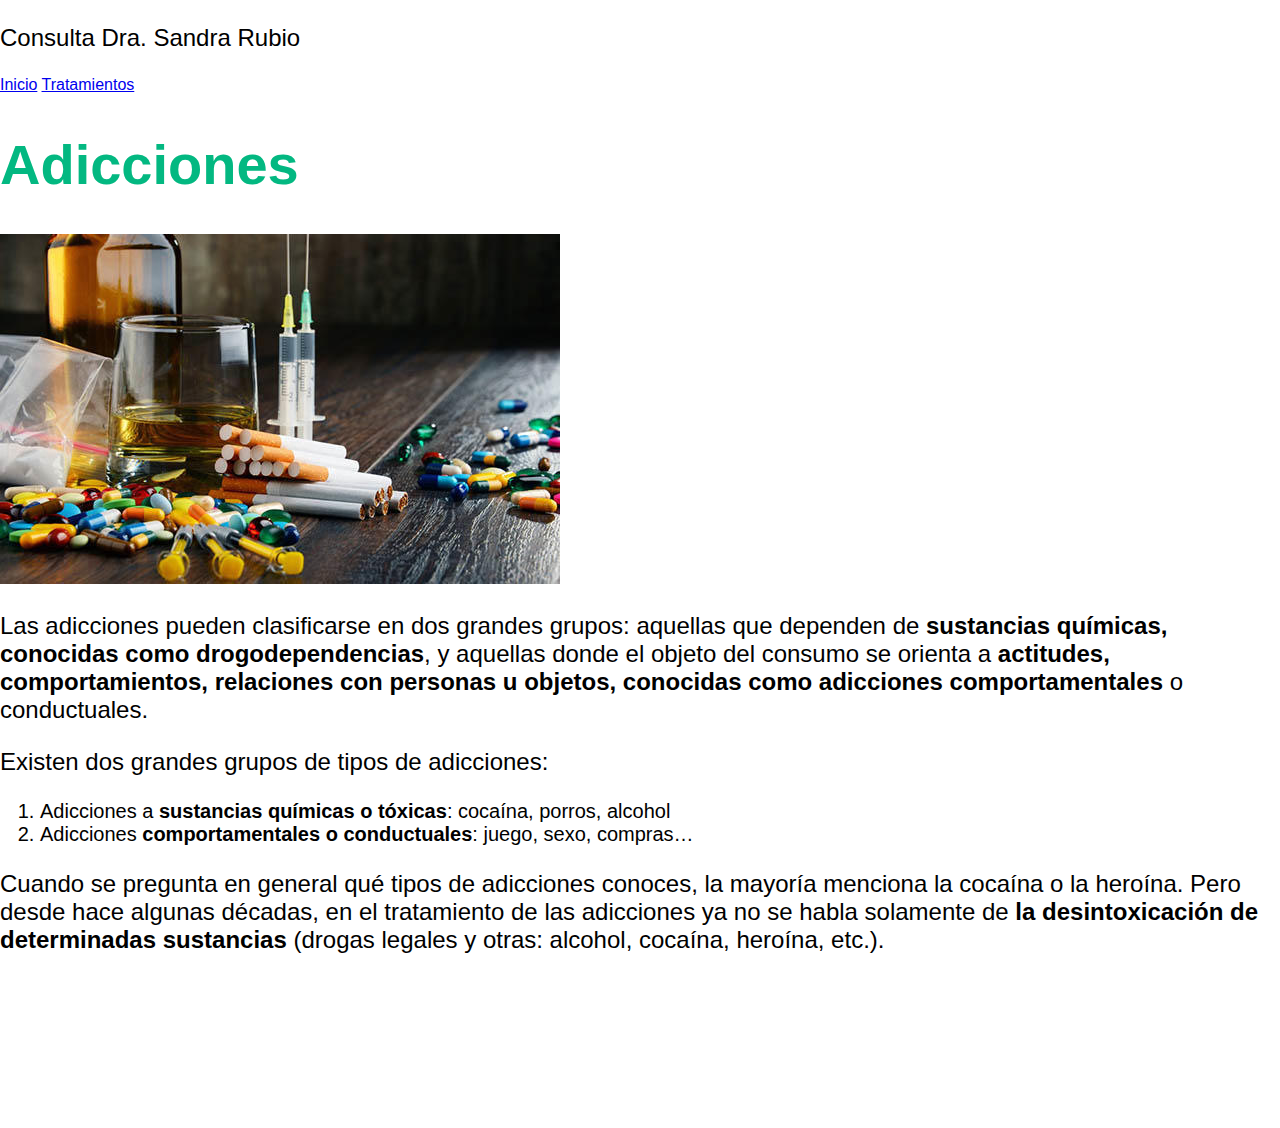
==== Adicciones.html @ b1fb092d "v" ====
<!DOCTYPE html>
<html lang="es">
<head>
        <title> Consulta Dra.Rubio</title>
        <link rel="stylesheet" href="index.css">

</head>
<body>
    <header></header>
        <div class="container">
            <p class="logo">Consulta Dra. Sandra Rubio</p>
            <nav>
                <a href="index.html">Inicio</a>
                <a href="index.html #Tratamientos">Tratamientos</a>
            </nav>
    </header>
        <div class="container">
                <h1>Adicciones</h1>
                <div class="img-container"> <img src="Adicciones.jpg"/></div>
                <p></p><p>Las adicciones pueden clasificarse en dos grandes grupos: aquellas que dependen de <strong>sustancias químicas, conocidas como drogodependencias</strong>, y aquellas donde el objeto del consumo se orienta a <strong>actitudes, comportamientos, relaciones con personas u objetos, conocidas como adicciones comportamentales</strong> o conductuales.</p><p>Existen dos grandes grupos de tipos de adicciones:</p><ol><li>Adicciones a <strong>sustancias químicas o tóxicas</strong>: cocaína, porros, alcohol<li>Adicciones <strong>comportamentales o conductuales</strong>: juego, sexo, compras…</li></ol><p>Cuando se pregunta en general qué tipos de adicciones conoces, la mayoría menciona la cocaína o la heroína. Pero desde hace algunas décadas, en el tratamiento de las adicciones ya no se habla solamente de <strong>la desintoxicación de determinadas sustancias </strong>(drogas legales y otras: alcohol, cocaína, heroína, etc.).</p>
                
                    
        </div>
    






        <footer>
            <div class="container">
                <center><iframe src="https://www.topdoctors.es/ws/show_widget/ad9f2f92fd04851d42d216a6954683c3/2"  scrolling="no" style="border: 0px; max-width: 400px; width: 100%; height:150px; overflow: hidden;" ></iframe></center>
            </div>
        </footer>
        

        
       
        
</body>
</html>
---- index.css ----
*{
    box-sizing: border-box;
}
html{
    scroll-behavior: smooth;
}
body{
    font-family: 'Gill Sans', 'Gill Sans MT', Calibri, 'Trebuchet MS', sans-serif;
    margin:0;   
}
.modalDialog {
	position: fixed;
	font-family: Arial, Helvetica, sans-serif;
	top: 0;
	right: 0;
	bottom: 0;
	left: 0;
	background: rgba(0,0,0,0.8);
	z-index: 99999;
	opacity:0;
	-webkit-transition: opacity 400ms ease-in;
	-moz-transition: opacity 400ms ease-in;
	transition: opacity 400ms ease-in;
	pointer-events: none;
}
.modalDialog:target {
	opacity:1;
	pointer-events: auto;
}
.modalDialog > div {
	width: 400px ;
	position: relative;
	margin: 10% auto;
	padding: 5px 20px 13px 20px;
	border-radius: 10px;
	background: #fff;
	background: -moz-linear-gradient(#fff, #999);
	background: -webkit-linear-gradient(#fff, #999);
	background: -o-linear-gradient(#fff, #999);
  -webkit-transition: opacity 400ms ease-in;
-moz-transition: opacity 400ms ease-in;
transition: opacity 400ms ease-in;
}
.close {
	background: #606061;
	color: #FFFFFF;
	line-height: 25px;
	position: absolute;
	right: -12px;
	text-align: center;
	top: -10px;
	width: 24px;
	text-decoration: none;
	font-weight: bold;
	-webkit-border-radius: 12px;
	-moz-border-radius: 12px;
	border-radius: 12px;
	-moz-box-shadow: 1px 1px 3px #000;
	-webkit-box-shadow: 1px 1px 3px #000;
	box-shadow: 1px 1px 3px #000;
}
.close:hover { background: #00d9ff; }
h1{font-size: 3.5em; color: rgb(3, 184, 129);}
h2{font-size: 2.7em; color: rgb(3, 184, 129);}
h3{font-size: 2em; color: rgb(3, 184, 129);}
p{ font-size: 1.50em;}
ul{
    list-style: none;
}
li{ font-size: 1.25em;}
button{
    font-size: 1.75em;
    font-weight: bold;
    padding: 10px 15px;
    border-radius: 25px;
    border: 1px;
    box-shadow: 2px 2px 12px rgb(3, 184, 129);
    color: rgb(0, 0, 0);
    background-color:rgb(255, 255, 255);
}
button:hover{
    background-color: rgb(3, 184, 129);
    color: aliceblue;
}

.container{
    max-width: 1400px;
    margin:auto;
}

header{
    background-color: rgba(179, 240, 222, 0.845);
}
header .logo{
    margin: 0;
    padding: 30px 30px;
    font-weight: bold;
    color: rgb(3, 184, 129);
    font-size: 2em;

}

header .container{
    display: flex;
    flex-direction: column;
    align-items: center;

}
header nav{
    display: flex;
    flex-direction: column;
    align-items: center;
    padding-bottom: 25px;
    color: rgb(3, 184, 129);

}
header a{
    padding: 5px 15px;
    text-decoration: black;
}
header a:hover{
    color: rgb(3, 184, 129);
    font-weight: bold;
}
#Consulta{
    display: flex;
    align-items: center;
    justify-content: center;
    text-align: center;
    flex-direction: column;
    color: rgb(0, 0, 0);
    height: 150vh;
    background-image:linear-gradient(
        0deg,
        rgba(0,0,0,0.5),
        rgba(0,0,0,0.5)
    ),url("Consulta2.jpg");
    background-repeat: no-repeat;
    background-size: cover;
    background-position: center center;

}
#Sobre-mi{
    display: flex;
    justify-content: center;
    text-align: center;
    text-align: center;
    flex-direction: column;


}
#Sobre-mi .container{
    text-align: center justify;
    padding: 100px 12px;


}
#Tratamientos{
    background-color: white ;
    color:black;
    text-align: center;
}
#Tratamientos .container{
    padding: 150x 12px;
    
}
#Tratamientos h2{
    margin-top: 0;
    color: rgb(3, 184, 129);
    font-size: 3.2em;
}
#Tratamientos h3{
    color: white;
}
#Tratamientos p{
    display: none;
}
#Tratamientos .carta{
    background-position: center center;
    background-size: cover;
    padding: 50px 0px;
    margin: 30px;
    border-radius: 15px;

}

.carta:first-child{
    background-image: linear-gradient(
        0deg,
        rgba(0,0,0,0.5),
        rgba(0,0,0,0.5)
    )
    ,url("TCA.jpg");
    
}
.carta:nth-child(2){
    background-image: linear-gradient(
        0deg,
        rgba(0,0,0,0.5),
        rgba(0,0,0,0.5)
    )
    ,url("Depresion.jpg");
  
}
.carta:nth-child(3){
    background-image: linear-gradient(
        0deg,
        rgba(0,0,0,0.5),
        rgba(0,0,0,0.5)
    )
    ,url("Depresion.jpg");
   
}
.carta:last-child{
    background-image: linear-gradient(
        0deg,
        rgba(0,0,0,0.5),
        rgba(0,0,0,0.5)
    )
    ,url("Adicciones.jpg");
    
}
#Tratamientos .tratados{
    display: flex;
    justify-content: center;
}
#Tratamientos p{
    display: block;
    margin-bottom: 30px;
}
#Tratamientos h3{
    margin-top: 0;
}

#Tratamientos .carta{
    padding: 50px;
}
#Horarioubicacionycontacto .container{
    text-align: center;
    padding: 250px 12px;
    align-items:center;
}
#Horarioubicacionycontacto h3{
    text-align: center;
}

#Horarioubicacionycontacto li{
    margin: 16px 0px;
    font-weight: bold;
}
#Horarioubicacionycontacto .contacto {
    align-items:center;
}

footer{
    background-color: rgb(255, 255, 255);
}

footer p{
    margin: 0;
    padding: 12px;
    color: white;
}

footer .container{
    height: 150px;
    display: flex;
    justify-content: center;
    align-items: flex-end;
}

@media (min-width: 850px){
    header{
        position: fixed;
        width: 100%;
    }

    header .container{
        flex-direction: row;
        justify-content: space-between;
    }

    header nav{
        flex-direction: row;
        padding-bottom: 0;
        padding-right: 20px;
    }

   
    #Consulta .container{
        display: flex;
        justify-content: space-evenly;
    }

    #Consulta .texto{
        width: 50%;
        max-width: 600px;
        text-align: initial;
        padding-left: 30px;
        display: flex;
        flex-direction: column;
        justify-content: center;
    }

    #Consulta h2{
        margin-top: 0px;
    }

    #Consulta .img-container{
        background-image: url("Consulta2.jpg");
        background-size: cover;
        background-position: center center;
        height: 500px;
        width: 400px; 
    }

    #Tratamientos .tratados{
        display: flex;
        justify-content: center;
    }

    #Tratamientos p{
        display: block;
        margin-bottom: 30px;
        
    }

    #Tratamientos h2{
        font-size: 4em;
    }

    #Tratamientos h3{
        margin-top: 0;
    }

    #Tratamientos .carta{
        padding: 50px ;
        background-size: 100% 110px;
        background-repeat: no-repeat;
        background-position-y: top;
        background-color: white;
        box-shadow: 2px 2px 10px rgba(0,0,0,0.5);
    }

    .carta:first-child{
        background-image: linear-gradient(
            0deg,
            rgba(0, 0, 0, 0.30),
            rgba(0, 0, 0, 0.30)
        ),
        url("TCA.jpg");

    }

    .carta:nth-child(2){
        background-image: linear-gradient(
            0deg,
            rgba(0,0,0,0.30),
            rgba(0,0,0,0.30)
        ),url("Depresion.jpg");
    }

    .carta:nth-child(3){
        background-image: linear-gradient(
            0deg,
            rgba(0,0,0,0.30),
            rgba(0,0,0,0.30)
        ),
        
        url("Ansiedad.jpg");

    }
    .carta:last-child{
        background-image: linear-gradient(
            0deg,
            rgba(0,0,0,0.30),
            rgba(0,0,0,0.30)
        ),url("Adicciones.jpg");

    }


    #Horarioubicacionycontacto{
        background-repeat: no-repeat;
        background-size: 500px 400px;
        background-position: calc(100vw - 500px) 120px;
        align-items:center
    }

    #Horarioubicacionycontacto .container{
        text-align: initial;
    }

    #Horarioubicacionycontacto ul{
        margin-left: 100px;
    }


    footer .container{
        justify-content: center;
    }
}

@media (min-width: 1200px) {
    #Horarioubicacionycontacto{
        background-position-x: calc(100vw - 800px);
    }
}
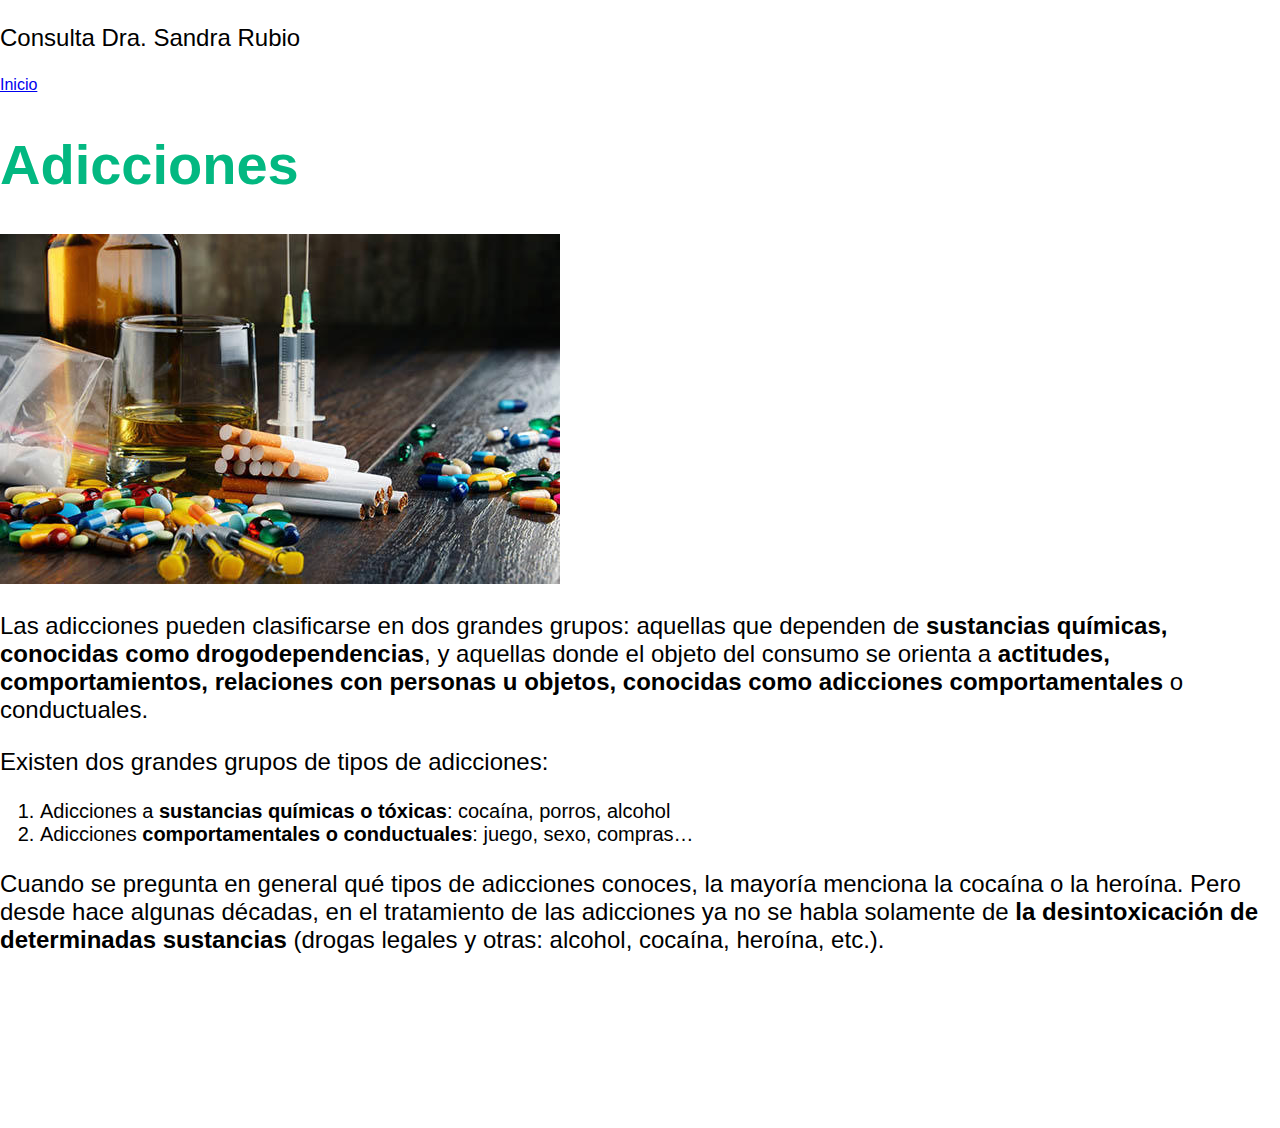
==== commit a304f0e0: "v" ====
--- a/Adicciones.html
+++ b/Adicciones.html
@@ -11,7 +11,7 @@
             <p class="logo">Consulta Dra. Sandra Rubio</p>
             <nav>
                 <a href="index.html">Inicio</a>
-                <a href="index.html #Tratamientos">Tratamientos</a>
+                
             </nav>
     </header>
         <div class="container">
